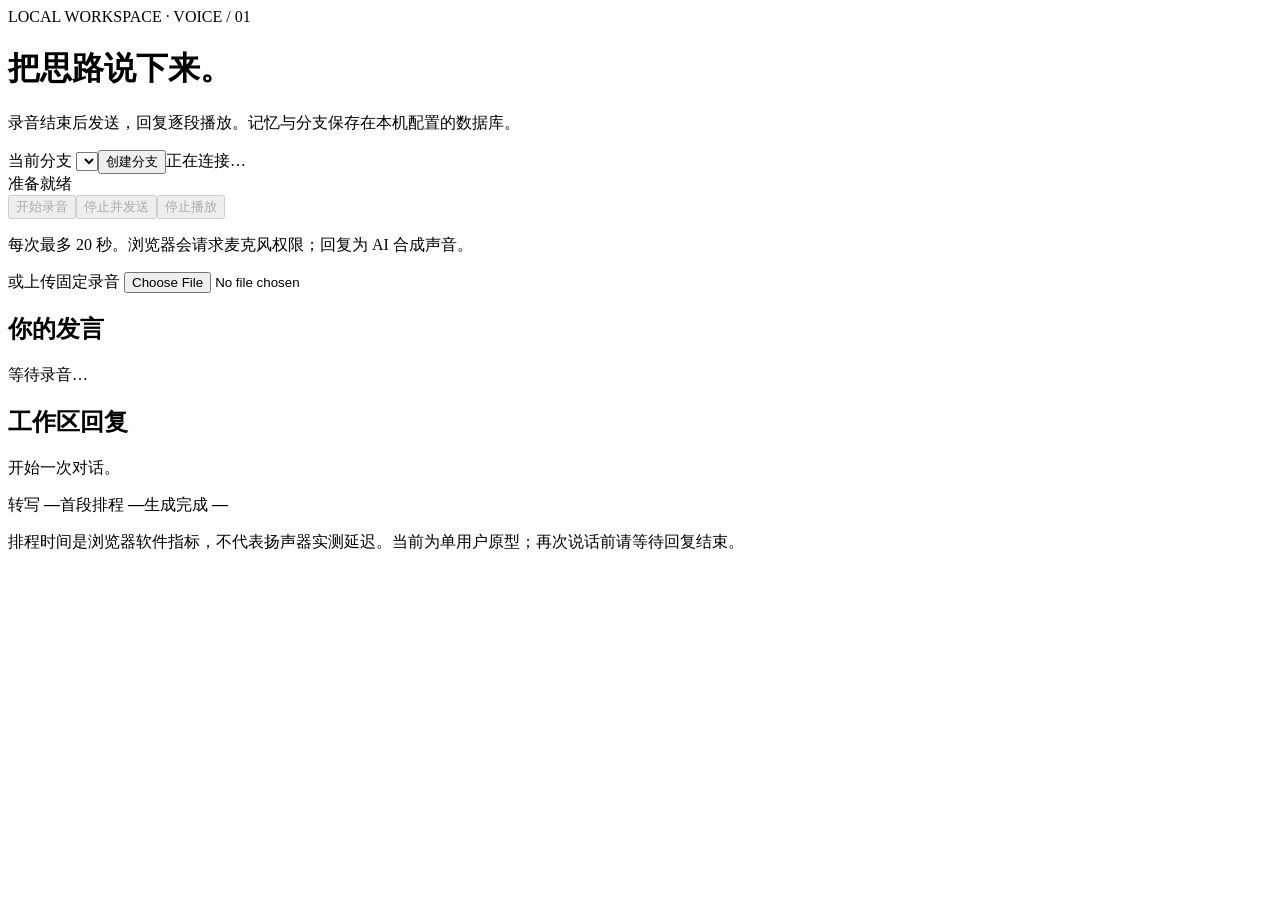
==== src/voice_context/web/index.html @ 95a0a44d "Add local recording-to-speech web loop with real audio adapters" ====
<!doctype html><html lang="zh-CN"><head><meta charset="utf-8"><meta name="viewport" content="width=device-width,initial-scale=1"><meta name="voice-token" content="__LOCAL_TOKEN__"><title>Voice Workspace</title><link rel="stylesheet" href="/style.css"><script defer src="/app.js"></script></head><body><main>
<header><span class="eyebrow">LOCAL WORKSPACE · VOICE / 01</span><h1>把思路说下来。</h1><p>录音结束后发送，回复逐段播放。记忆与分支保存在本机配置的数据库。</p></header>
<section class="toolbar"><label>当前分支 <select id="branch" aria-label="当前分支"></select></label><button id="fork">创建分支</button><span id="connection">正在连接…</span></section>
<section class="capture"><div id="status" role="status" aria-live="polite">准备就绪</div><div class="buttons"><button id="record" class="primary" disabled>开始录音</button><button id="stop" disabled>停止并发送</button><button id="interrupt" disabled>停止播放</button></div><p class="hint">每次最多 20 秒。浏览器会请求麦克风权限；回复为 AI 合成声音。</p><label class="upload">或上传固定录音 <input id="file" type="file" accept="audio/webm,audio/ogg,audio/mp4,audio/wav"></label></section>
<section class="dialogue"><article><h2>你的发言</h2><p id="transcript">等待录音…</p></article><article><h2>工作区回复</h2><p id="answer">开始一次对话。</p></article></section>
<section class="metrics"><span>转写 <strong id="stt">—</strong></span><span>首段排程 <strong id="first">—</strong></span><span>生成完成 <strong id="total">—</strong></span></section><p class="footnote">排程时间是浏览器软件指标，不代表扬声器实测延迟。当前为单用户原型；再次说话前请等待回复结束。</p>
</main></body></html>
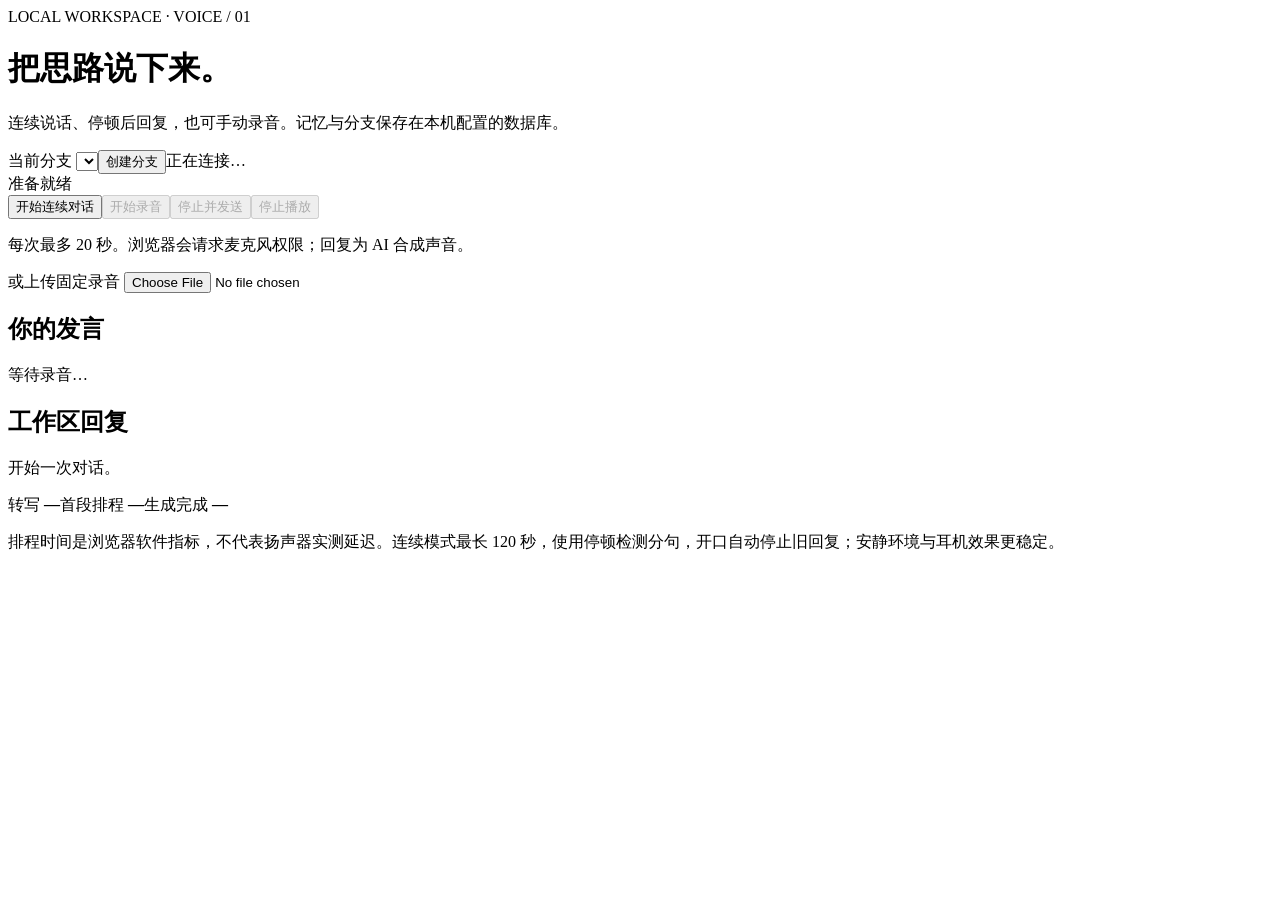
==== commit 9aa63576: "Add bounded live transcription, client VAD and automatic barge-in" ====
--- a/src/voice_context/web/index.html
+++ b/src/voice_context/web/index.html
@@ -1,7 +1,7 @@
-<!doctype html><html lang="zh-CN"><head><meta charset="utf-8"><meta name="viewport" content="width=device-width,initial-scale=1"><meta name="voice-token" content="__LOCAL_TOKEN__"><title>Voice Workspace</title><link rel="stylesheet" href="/style.css"><script defer src="/app.js"></script></head><body><main>
-<header><span class="eyebrow">LOCAL WORKSPACE · VOICE / 01</span><h1>把思路说下来。</h1><p>录音结束后发送，回复逐段播放。记忆与分支保存在本机配置的数据库。</p></header>
+<!doctype html><html lang="zh-CN"><head><meta charset="utf-8"><meta name="viewport" content="width=device-width,initial-scale=1"><meta name="voice-token" content="__LOCAL_TOKEN__"><title>Voice Workspace</title><link rel="stylesheet" href="/style.css"><script defer src="/app.js"></script><script defer src="/live.js"></script></head><body><main>
+<header><span class="eyebrow">LOCAL WORKSPACE · VOICE / 01</span><h1>把思路说下来。</h1><p>连续说话、停顿后回复，也可手动录音。记忆与分支保存在本机配置的数据库。</p></header>
 <section class="toolbar"><label>当前分支 <select id="branch" aria-label="当前分支"></select></label><button id="fork">创建分支</button><span id="connection">正在连接…</span></section>
-<section class="capture"><div id="status" role="status" aria-live="polite">准备就绪</div><div class="buttons"><button id="record" class="primary" disabled>开始录音</button><button id="stop" disabled>停止并发送</button><button id="interrupt" disabled>停止播放</button></div><p class="hint">每次最多 20 秒。浏览器会请求麦克风权限；回复为 AI 合成声音。</p><label class="upload">或上传固定录音 <input id="file" type="file" accept="audio/webm,audio/ogg,audio/mp4,audio/wav"></label></section>
+<section class="capture"><div id="status" role="status" aria-live="polite">准备就绪</div><div class="buttons"><button id="live">开始连续对话</button><button id="record" class="primary" disabled>开始录音</button><button id="stop" disabled>停止并发送</button><button id="interrupt" disabled>停止播放</button></div><p class="hint">每次最多 20 秒。浏览器会请求麦克风权限；回复为 AI 合成声音。</p><label class="upload">或上传固定录音 <input id="file" type="file" accept="audio/webm,audio/ogg,audio/mp4,audio/wav"></label></section>
 <section class="dialogue"><article><h2>你的发言</h2><p id="transcript">等待录音…</p></article><article><h2>工作区回复</h2><p id="answer">开始一次对话。</p></article></section>
-<section class="metrics"><span>转写 <strong id="stt">—</strong></span><span>首段排程 <strong id="first">—</strong></span><span>生成完成 <strong id="total">—</strong></span></section><p class="footnote">排程时间是浏览器软件指标，不代表扬声器实测延迟。当前为单用户原型；再次说话前请等待回复结束。</p>
+<section class="metrics"><span>转写 <strong id="stt">—</strong></span><span>首段排程 <strong id="first">—</strong></span><span>生成完成 <strong id="total">—</strong></span></section><p class="footnote">排程时间是浏览器软件指标，不代表扬声器实测延迟。连续模式最长 120 秒，使用停顿检测分句，开口自动停止旧回复；安静环境与耳机效果更稳定。</p>
 </main></body></html>
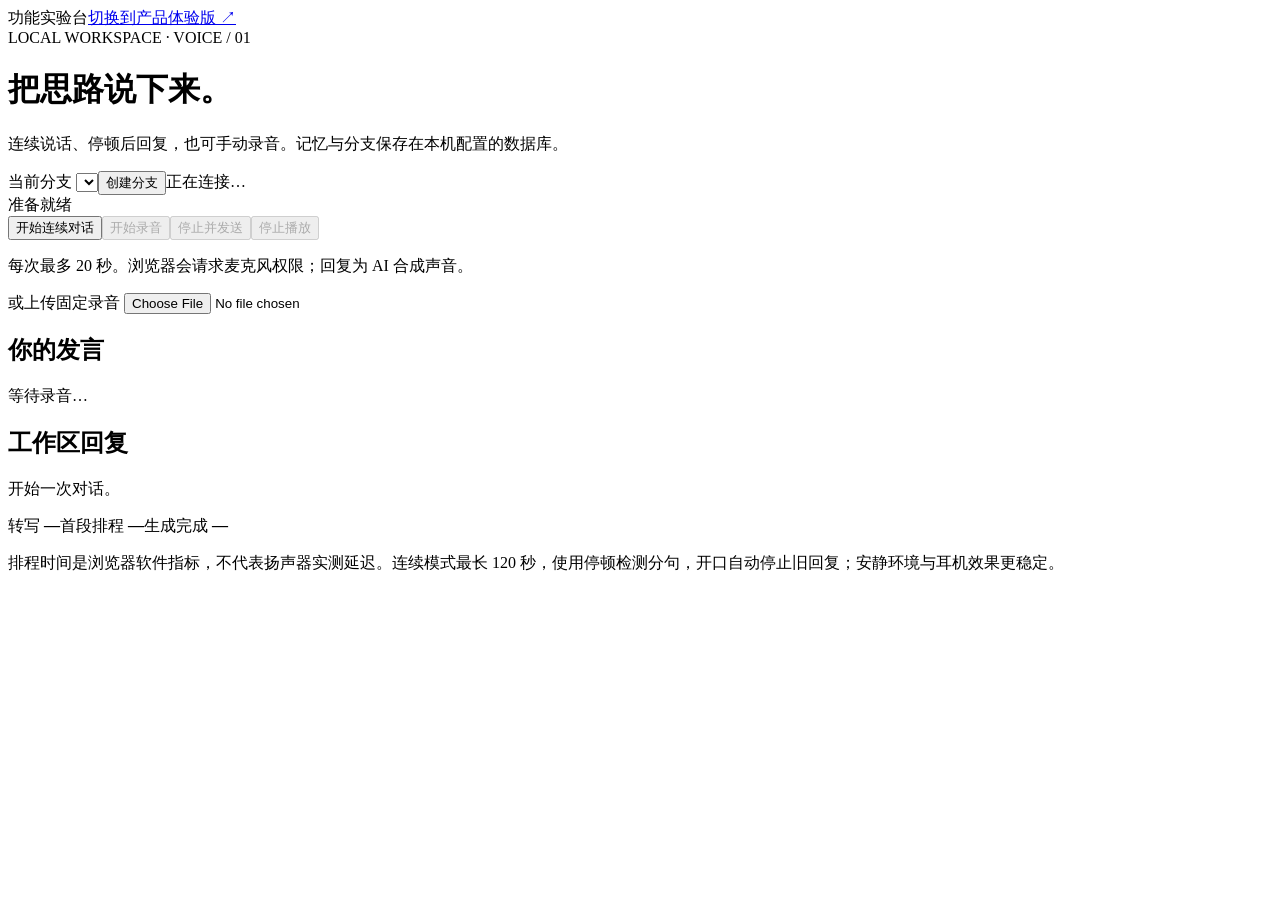
==== commit c477994b: "Add voice product preview alongside preserved functional lab" ====
--- a/src/voice_context/web/index.html
+++ b/src/voice_context/web/index.html
@@ -1,5 +1,5 @@
-<!doctype html><html lang="zh-CN"><head><meta charset="utf-8"><meta name="viewport" content="width=device-width,initial-scale=1"><meta name="voice-token" content="__LOCAL_TOKEN__"><title>Voice Workspace</title><link rel="stylesheet" href="/style.css"><script defer src="/app.js"></script><script defer src="/live.js"></script></head><body><main>
-<header><span class="eyebrow">LOCAL WORKSPACE · VOICE / 01</span><h1>把思路说下来。</h1><p>连续说话、停顿后回复，也可手动录音。记忆与分支保存在本机配置的数据库。</p></header>
+<!doctype html><html lang="zh-CN"><head><meta charset="utf-8"><meta name="viewport" content="width=device-width,initial-scale=1"><meta name="voice-token" content="__LOCAL_TOKEN__"><title>Voice Workspace · 功能实验台</title><link rel="stylesheet" href="/style.css"><script defer src="/app.js"></script><script defer src="/live.js"></script></head><body><main>
+<nav class="view-nav" aria-label="版本切换"><span>功能实验台</span><a href="/product">切换到产品体验版 ↗</a></nav><header><span class="eyebrow">LOCAL WORKSPACE · VOICE / 01</span><h1>把思路说下来。</h1><p>连续说话、停顿后回复，也可手动录音。记忆与分支保存在本机配置的数据库。</p></header>
 <section class="toolbar"><label>当前分支 <select id="branch" aria-label="当前分支"></select></label><button id="fork">创建分支</button><span id="connection">正在连接…</span></section>
 <section class="capture"><div id="status" role="status" aria-live="polite">准备就绪</div><div class="buttons"><button id="live">开始连续对话</button><button id="record" class="primary" disabled>开始录音</button><button id="stop" disabled>停止并发送</button><button id="interrupt" disabled>停止播放</button></div><p class="hint">每次最多 20 秒。浏览器会请求麦克风权限；回复为 AI 合成声音。</p><label class="upload">或上传固定录音 <input id="file" type="file" accept="audio/webm,audio/ogg,audio/mp4,audio/wav"></label></section>
 <section class="dialogue"><article><h2>你的发言</h2><p id="transcript">等待录音…</p></article><article><h2>工作区回复</h2><p id="answer">开始一次对话。</p></article></section>
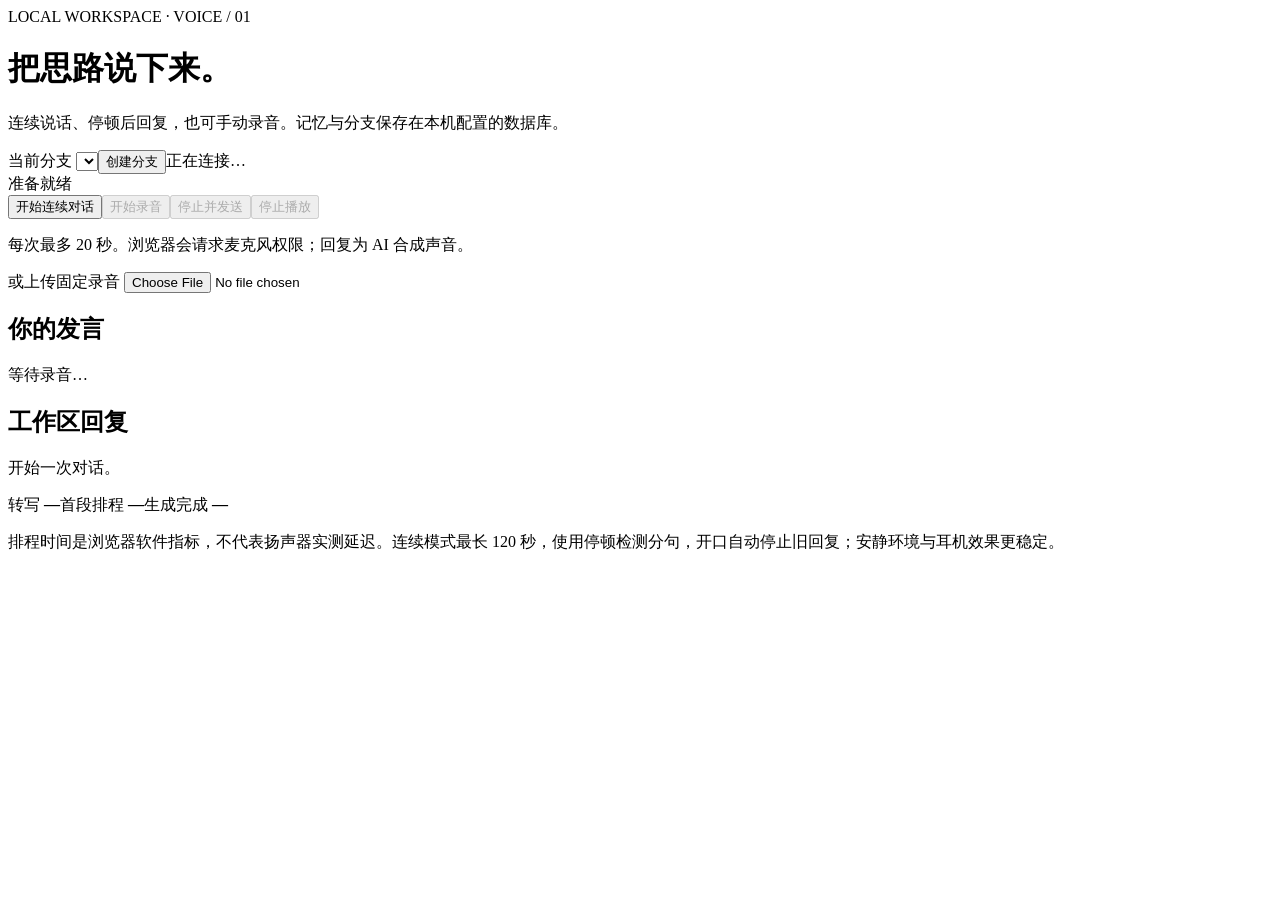
==== commit 20ea720e: "Merge pull request #12 from GarrryLiu/feat/continuous-voice-input Add continuous voice input with VA" ====
--- a/src/voice_context/web/index.html
+++ b/src/voice_context/web/index.html
@@ -1,5 +1,5 @@
-<!doctype html><html lang="zh-CN"><head><meta charset="utf-8"><meta name="viewport" content="width=device-width,initial-scale=1"><meta name="voice-token" content="__LOCAL_TOKEN__"><title>Voice Workspace · 功能实验台</title><link rel="stylesheet" href="/style.css"><script defer src="/app.js"></script><script defer src="/live.js"></script></head><body><main>
-<nav class="view-nav" aria-label="版本切换"><span>功能实验台</span><a href="/product">切换到产品体验版 ↗</a></nav><header><span class="eyebrow">LOCAL WORKSPACE · VOICE / 01</span><h1>把思路说下来。</h1><p>连续说话、停顿后回复，也可手动录音。记忆与分支保存在本机配置的数据库。</p></header>
+<!doctype html><html lang="zh-CN"><head><meta charset="utf-8"><meta name="viewport" content="width=device-width,initial-scale=1"><meta name="voice-token" content="__LOCAL_TOKEN__"><title>Voice Workspace</title><link rel="stylesheet" href="/style.css"><script defer src="/app.js"></script><script defer src="/live.js"></script></head><body><main>
+<header><span class="eyebrow">LOCAL WORKSPACE · VOICE / 01</span><h1>把思路说下来。</h1><p>连续说话、停顿后回复，也可手动录音。记忆与分支保存在本机配置的数据库。</p></header>
 <section class="toolbar"><label>当前分支 <select id="branch" aria-label="当前分支"></select></label><button id="fork">创建分支</button><span id="connection">正在连接…</span></section>
 <section class="capture"><div id="status" role="status" aria-live="polite">准备就绪</div><div class="buttons"><button id="live">开始连续对话</button><button id="record" class="primary" disabled>开始录音</button><button id="stop" disabled>停止并发送</button><button id="interrupt" disabled>停止播放</button></div><p class="hint">每次最多 20 秒。浏览器会请求麦克风权限；回复为 AI 合成声音。</p><label class="upload">或上传固定录音 <input id="file" type="file" accept="audio/webm,audio/ogg,audio/mp4,audio/wav"></label></section>
 <section class="dialogue"><article><h2>你的发言</h2><p id="transcript">等待录音…</p></article><article><h2>工作区回复</h2><p id="answer">开始一次对话。</p></article></section>
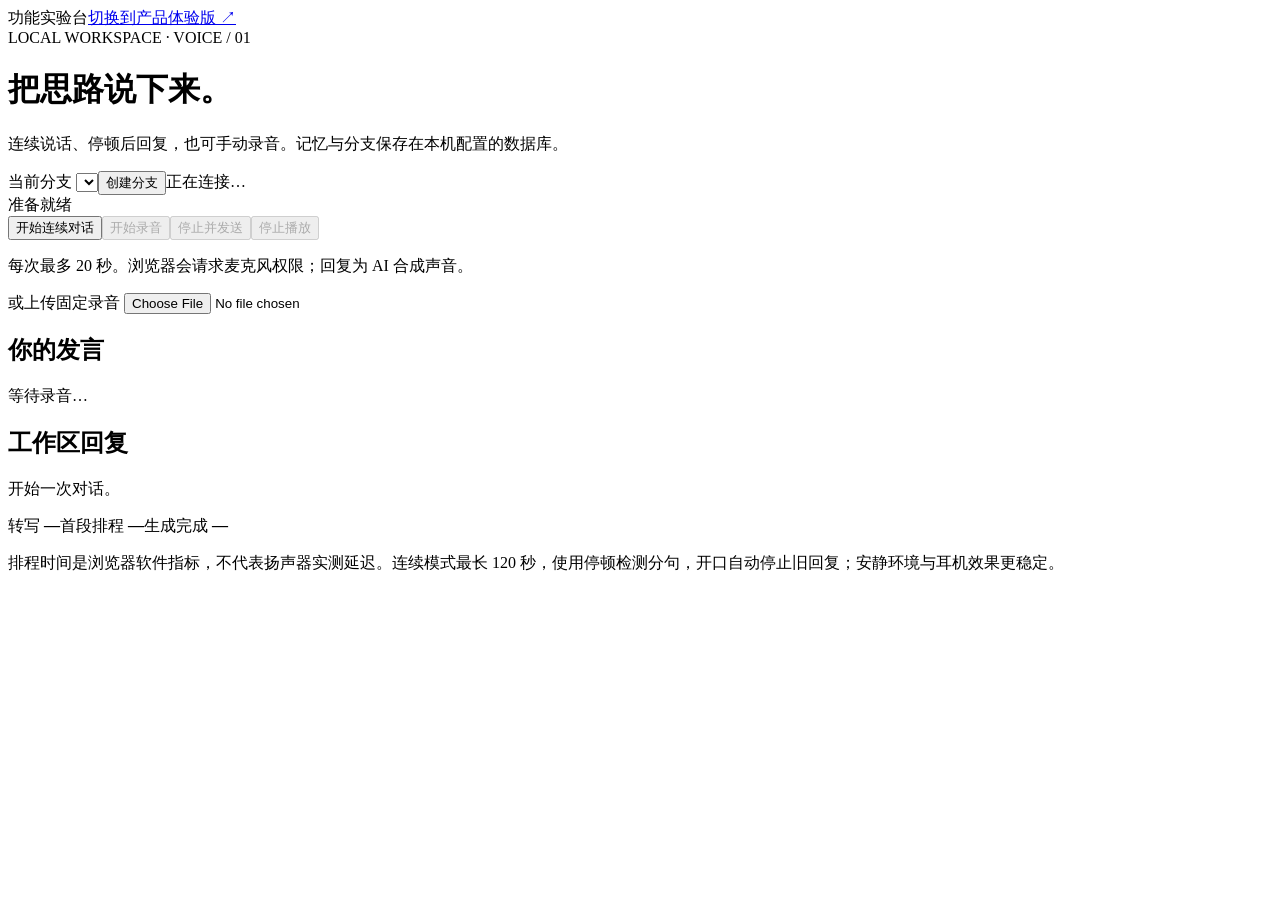
==== commit 907d4b89: "Merge pull request #13 from GarrryLiu/feat/product-and-lab-views Add a focused voice product preview" ====
--- a/src/voice_context/web/index.html
+++ b/src/voice_context/web/index.html
@@ -1,5 +1,5 @@
-<!doctype html><html lang="zh-CN"><head><meta charset="utf-8"><meta name="viewport" content="width=device-width,initial-scale=1"><meta name="voice-token" content="__LOCAL_TOKEN__"><title>Voice Workspace</title><link rel="stylesheet" href="/style.css"><script defer src="/app.js"></script><script defer src="/live.js"></script></head><body><main>
-<header><span class="eyebrow">LOCAL WORKSPACE · VOICE / 01</span><h1>把思路说下来。</h1><p>连续说话、停顿后回复，也可手动录音。记忆与分支保存在本机配置的数据库。</p></header>
+<!doctype html><html lang="zh-CN"><head><meta charset="utf-8"><meta name="viewport" content="width=device-width,initial-scale=1"><meta name="voice-token" content="__LOCAL_TOKEN__"><title>Voice Workspace · 功能实验台</title><link rel="stylesheet" href="/style.css"><script defer src="/app.js"></script><script defer src="/live.js"></script></head><body><main>
+<nav class="view-nav" aria-label="版本切换"><span>功能实验台</span><a href="/product">切换到产品体验版 ↗</a></nav><header><span class="eyebrow">LOCAL WORKSPACE · VOICE / 01</span><h1>把思路说下来。</h1><p>连续说话、停顿后回复，也可手动录音。记忆与分支保存在本机配置的数据库。</p></header>
 <section class="toolbar"><label>当前分支 <select id="branch" aria-label="当前分支"></select></label><button id="fork">创建分支</button><span id="connection">正在连接…</span></section>
 <section class="capture"><div id="status" role="status" aria-live="polite">准备就绪</div><div class="buttons"><button id="live">开始连续对话</button><button id="record" class="primary" disabled>开始录音</button><button id="stop" disabled>停止并发送</button><button id="interrupt" disabled>停止播放</button></div><p class="hint">每次最多 20 秒。浏览器会请求麦克风权限；回复为 AI 合成声音。</p><label class="upload">或上传固定录音 <input id="file" type="file" accept="audio/webm,audio/ogg,audio/mp4,audio/wav"></label></section>
 <section class="dialogue"><article><h2>你的发言</h2><p id="transcript">等待录音…</p></article><article><h2>工作区回复</h2><p id="answer">开始一次对话。</p></article></section>
